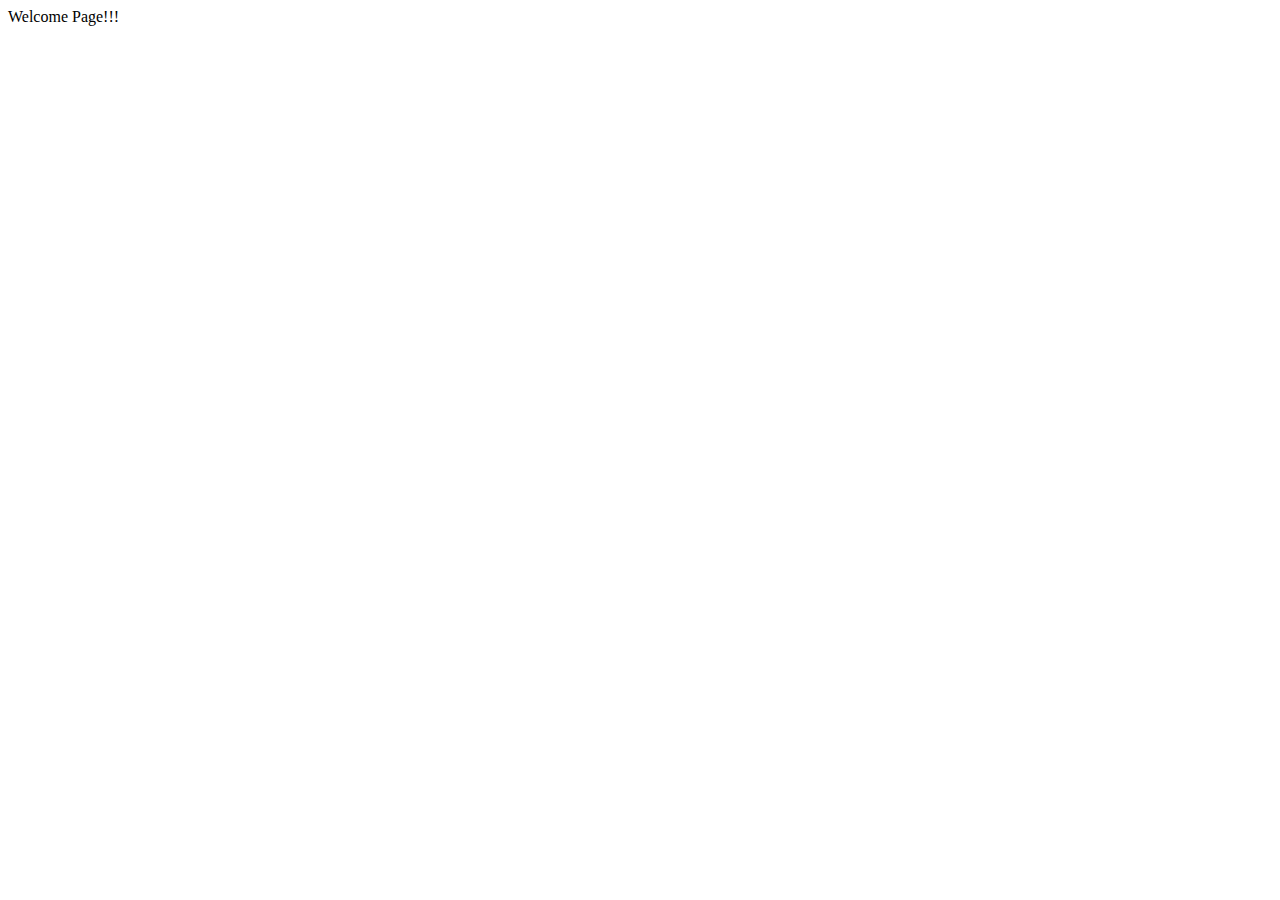
==== index.html @ 34c6e3be "starting code" ====
<!DOCTYPE html>
<html lang="en">
<head>
    <meta charset="UTF-8">
    <meta name="viewport" content="width=device-width, initial-scale=1.0">
    <title>Hostel Haze</title>
    <link rel="stylesheet" href="./styles/styles.css" >
</head>
<body>
    Welcome Page!!!
</body>
</html>
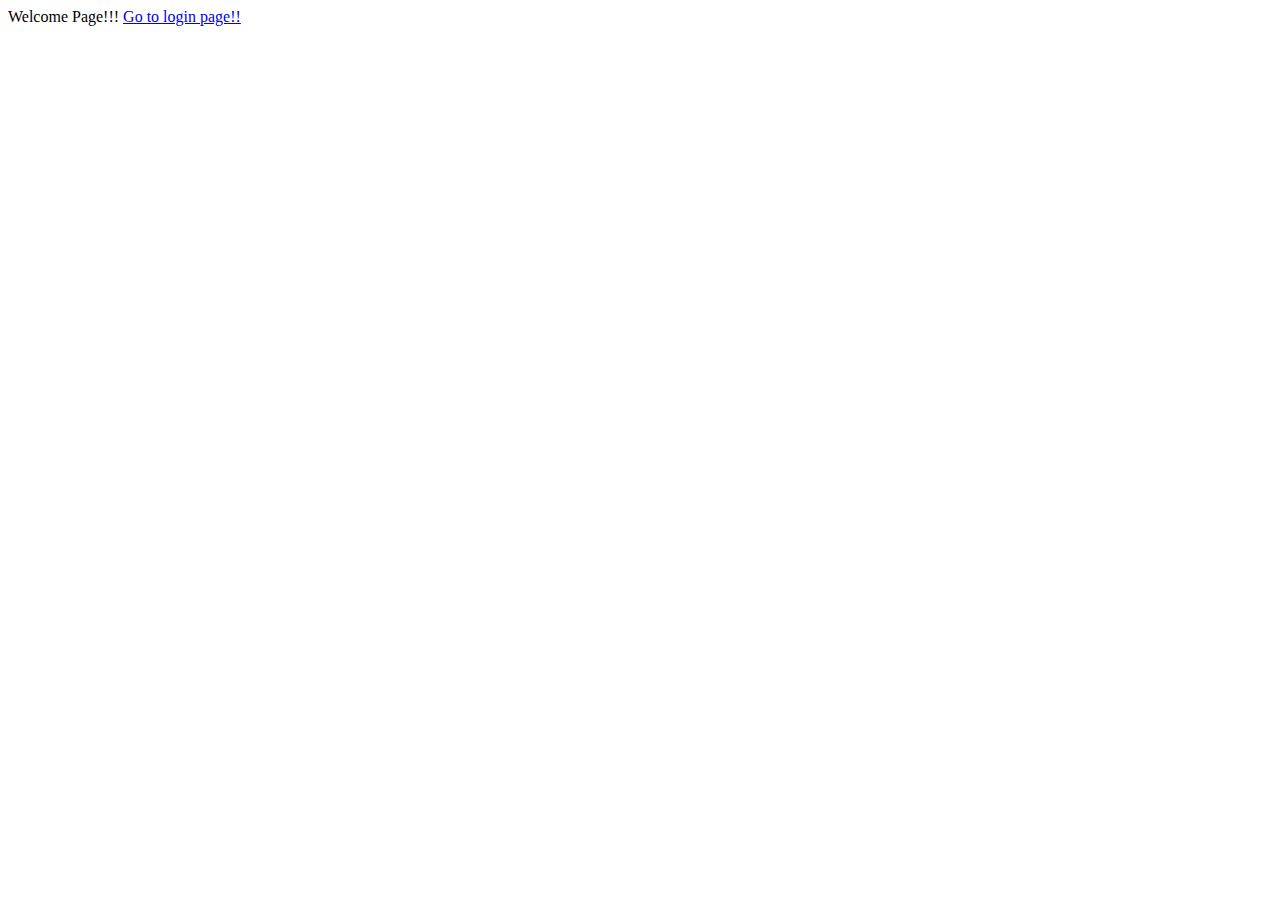
==== commit e0f36bef: "login page designed" ====
--- a/index.html
+++ b/index.html
@@ -8,5 +8,7 @@
 </head>
 <body>
     Welcome Page!!!
+
+    <a href="./login.html">Go to login page!!</a>
 </body>
 </html>--- a/styles/styles.css
+++ b/styles/styles.css
@@ -0,0 +1,15 @@
+.primary-color {
+    color: black !important;
+}
+
+.primary-bg-color {
+    background-color: black !important;
+}
+
+.secondary-color {
+    color: #c33764 !important;
+}
+
+.secondary-bg-color {
+    background-color: #c33764 !important;
+}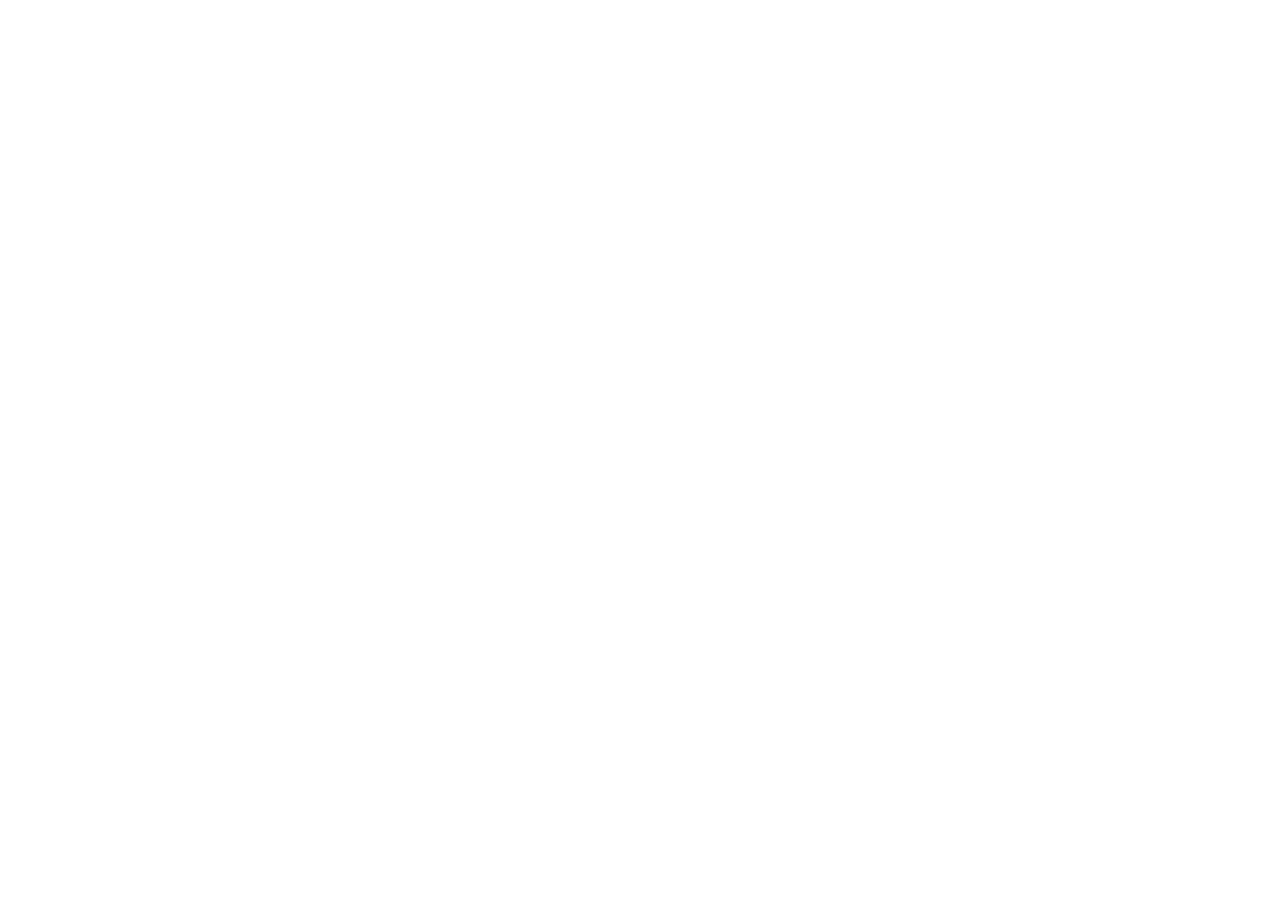
==== commit f559a941: "textbox-focus initiated" ====
--- a/index.html
+++ b/index.html
@@ -7,8 +7,6 @@
     <link rel="stylesheet" href="./styles/styles.css" >
 </head>
 <body>
-    Welcome Page!!!
-
-    <a href="./login.html">Go to login page!!</a>
+    
 </body>
 </html>--- a/styles/styles.css
+++ b/styles/styles.css
@@ -1,5 +1,10 @@
+
 .primary-color {
     color: black !important;
+}
+
+.color-white {
+    color: #fff !important;
 }
 
 .primary-bg-color {
@@ -12,4 +17,23 @@
 
 .secondary-bg-color {
     background-color: #c33764 !important;
-}+}
+
+.primary-button {
+    padding: 8px 40px !important;
+    text-transform: uppercase;
+}
+
+.secondary-outline-button {
+    padding: 8px 40px !important;
+    text-transform: uppercase;
+    border: 1px solid #c33764;
+    border-radius: 3px;
+    background-color: black;
+}
+.secondary-outline-button:hover {
+    background-color: #c33764;
+    color: white !important;
+    border: 1px solid #c33764;
+    border-radius: 3px;
+}
